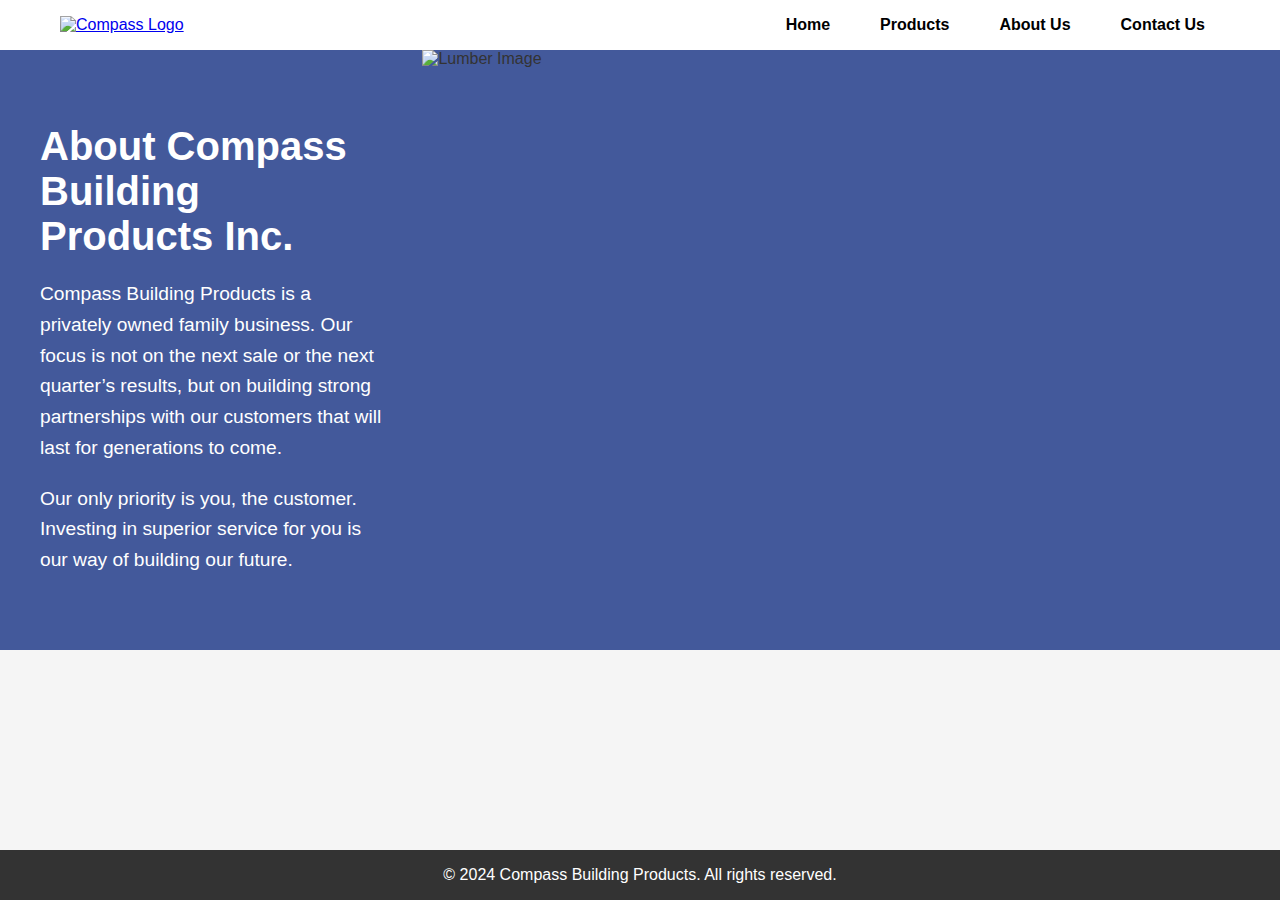
==== about.html @ 057bdfd3 "Add files via upload" ====
<!DOCTYPE html>
<html lang="en">
<head>
    <meta charset="UTF-8">
    <meta name="viewport" content="width=device-width, initial-scale=1.0">
    <title>About Us - Compass Building</title>
    <link rel="stylesheet" href="style.css">
</head>
<body>
    <header>
    <div class="header-container">
        <div class="logo">
            <a href="index.html"><img src="images/logo.png" alt="Compass Logo" /></a>
        </div>
        <nav class="main-nav">
            <div class="hamburger" onclick="toggleMenu()">
                <div class="line"></div>
                <div class="line"></div>
                <div class="line"></div>
            </div>
            <ul id="nav-menu">
                <li><a href="index.html">Home</a></li>
                <li><a href="products.html">Products</a></li>
                <li><a href="about.html">About Us</a></li>
                <li><a href="contact.html">Contact Us</a></li>
            </ul>
        </nav>
    </div>
    </header>

    <script>
	function toggleMenu() {
    	    var menu = document.getElementById('nav-menu');
            menu.classList.toggle('show');
	}
    </script>

    <div class="about-banner">
        <div class="banner-text2">
             <h1>About Compass Building Products Inc.</h1>
             <p>Compass Building Products is a privately owned family business. Our focus is not on the next sale or the next quarter’s results, but on building strong partnerships with our customers that will last for generations to come.  </p>
	    
	     <p>Our only priority is you, the customer. Investing in superior service for you is our way of building our future.</p>
        </div>
        <div class="banner-image2">
             <img src="images/image002.webp" alt="Lumber Image">
        </div>
   </div>


    <footer>
        <p>&copy; 2024 Compass Building Products. All rights reserved.</p>
    </footer>
</body>
</html>
---- style.css ----
/***************************/
/** APPLIES TO ALL PAGES  **/
/***************************/

/* General Reset */
* {
    margin: 0;
    padding: 0;
    box-sizing: border-box;
}

/* Body Styling */
body {
    font-family: Arial, sans-serif;
    background-color: #f5f5f5;
    color: #333;
}

/* Header Styling */
header {
    background-color: #FFFFFF;
    padding: 1em 0;
}

.header-container {
    display: flex;
    justify-content: space-between;
    align-items: center;
    max-width: 1200px;
    margin: 0 auto;
    padding: 0 20px;
}

/* Logo Styling */
.logo img {
    height: 60px; /* Adjust according to your logo size */
    width: auto;
}

/* Navigation Menu Styling */
.main-nav {
    position: relative;
}

.main-nav ul {
    list-style: none;
    display: flex;
    gap: 20px;
}

.main-nav ul li {
    display: inline;
}

.main-nav ul li a {
    color: black;
    text-decoration: none;
    font-weight: bold;
    padding: 10px 15px;
    border-radius: 4px;
    transition: background-color 0.3s;
}

.main-nav ul li a:hover {
    background-color: #6AB5FF;
}

/* Hamburger Icon Styling */
.hamburger {
    display: none;
    flex-direction: column;
    cursor: pointer;
}

.hamburger .line {
    width: 25px;
    height: 3px;
    background-color: black;
    margin: 5px 0;
    transition: 0.3s;
}

/* Responsive Design for Smaller Screens */
@media (max-width: 768px) {
    .main-nav ul {
        display: none;
        flex-direction: column;
        background-color: #f5f5f5;
        position: absolute;
        top: 50px; /* Adjust based on your header height */
        right: 0;
        width: 100%;
        text-align: center;
    }

    .main-nav ul li {
        display: block;
        margin: 10px 0;
    }

    /* Show hamburger menu on smaller screens */
    .hamburger {
        display: flex;
        justify-content: flex-start;
        position: relative;
    }

    .main-nav ul {
        display: flex;
        flex-direction: column;
        position: fixed;
        top: 0;
        right: -100%;
        width: 250px;
        height: 100%;
        background-color: #f5f5f5;
        text-align: center;
        padding-top: 50px;
        transition: right 0.3s ease;
        box-shadow: -2px 0 5px rgba(0, 0, 0, 0.1);
    }

    .main-nav ul.show {
        right: 0;
    }
}


/***************************/
/******* MAIN PAGE  ********/
/***************************/


/* Banner Styling */
.banner {
    background-image: url('images/iStock-885566710-1-scaled.webp');
    background-size: cover; /* Better image fitting */
    background-position: center;
    background-repeat: no-repeat; /* Prevents repeating */
    background-color: #6AB5FF; /* Background color fallback */
    width: 100%; /* Full width */
    min-height: 50vh; /* Ensure it takes at least half the screen height */
    display: flex;
    justify-content: center;
    align-items: flex-start;
    padding-top: 20px;
    /*flex-direction: column;*/ /* Stack content vertically */
}

.banner-content {
    color: white;
    font-size: 2em;
    font-family: Kanit, ui-sans-serif, system-ui, -apple-system, BlinkMacSystemFont, Segoe UI, Roboto, Helvetica Neue, Arial, Noto Sans, sans-serif, Apple Color Emoji, Segoe UI Emoji, Segoe UI Symbol, Noto Color Emoji;
    text-align: center;
}

/* Button Styling */
.button {
    display: inline-block;
    padding: 12px 24px;
    font-size: 1em; /* Larger and more readable on mobile */
    color: white;    
    text-decoration: none; /* Remove underline */
    border: 2px solid white;
    border-radius: 4px; /* Rounded corners */
    transition: background-color 0.3s ease; /* Smooth transition for hover */
}

.button:hover {
    background-color: #6AB5FF; 
}

/* Cards Container */
.cards-container {
    display: flex;
    justify-content: center;
    flex-wrap: wrap;
    gap: 20px;
    margin-top: 60px;
    padding: 0 20px; /* Reduced padding for small screens */
}

/* Card Styling */
.card {
    background-color: white;
    border-radius: 8px;
    box-shadow: 0 4px 8px rgba(0, 0, 0, 0.1); /* Adds shadow */
    transition: transform 0.3s ease;
    width: 100%; /* Full width on small screens */
    max-width: 400px; /* Limit maximum width */
    text-align: center;
    color: inherit; /* Keep the default text color */
}

/* Card Image */
.card-image {
    width: 100%; /* Full width of the card */
    height: 200px; /* Set a smaller height for mobile */
    object-fit: cover; /* Ensures the image is cropped properly */
}

/* Card Content */
.card-content {
    padding: 20px;
}

.card-content h3 {
    font-size: 1.5em;
    margin-bottom: 10px;
    color: #2e3c7e;
}

.card-content p {
    font-size: 1em;
    color: #4CAF50;
}

.card:hover {
    transform: translateY(-10px); /* Slight lift effect on hover */
}

/* Full-Width Banner Styling */
.full-width-banner {
    display: flex;
    flex-direction: column;
    align-items: center;
    justify-content: center;
    background-color: #294634;
    padding: 40px 20px;
    width: 100%;
    box-sizing: border-box;
    text-align: center;
    margin-top: 60px;
}

/* Banner Text */
.banner-text {
    max-width: 80%;
    margin-bottom: 20px;
}

.banner-text h2 {
    font-size: 2.5em;
    color: white;
    margin-bottom: 10px;
}

.banner-text p {
    font-size: 1.2em;
    color: white;
}

/* Banner Image */
.banner-image {
    width: 30%;
    height: auto;
    object-fit: cover;
    border-radius: 8px;
}

/* Responsive Design */
@media (max-width: 768px) {
    .banner {
        min-height: 40vh; /* Adjust the banner height for smaller screens */
    }

    .banner-content {
        font-size: 1.5em; /* Adjust font size for readability */
    }

    .cards-container {
        padding: 0 10px; /* Further reduce padding */
    }

    .card-image {
        height: 180px; /* Adjust image height on smaller screens */
    }

    .full-width-banner {
        padding: 20px;
    }

    .banner-text h2 {
        font-size: 2em; /* Reduce text size on smaller screens */
    }

    .banner-image {
        width: 100%; /* Full width image on mobile */
    }
}


/***************************/
/******** PRODUCTS  ********/
/***************************/

/* Product Page Styling */
.products-intro {
    text-align: center;
    padding: 40px 20px;
    background-color: #f5f5f5;
}

.products-intro h1 {
    font-size: 2.5em;
    color: #294634; /* Matches color theme */
}

.products-intro p {
    font-size: 1.2em;
    color: #4CAF50;
}

/* Product Grid */
.product-grid {
    display: flex;
    justify-content: space-around;
    flex-wrap: wrap;
    padding: 20px;
    gap: 20px;
    margin-bottom: 40px;
}

.product-card {
    background-color: white;
    border-radius: 8px;
    box-shadow: 0 4px 8px rgba(0, 0, 0, 0.1);
    width: 600px;
    text-align: center;
    padding: 20px;
}

.product-image {
    width: 100%;
    object-fit: cover;
    border-radius: 8px;
}

.product-card h3 {
    font-size: 1.5em;
    margin-top: 15px;
    margin-bottom: 20px;
    color: #2e3c7e;
}

.product-card h4 {
    font-size: 1.2em;
    font-weight: bold;
    color: #333; /* Adjust color to match your theme */
    margin-top: 10px;
}


.product-card ul {
    list-style-position: inside; /* Ensures bullets are inside the padding area */
    list-style-type: disc; /* You can change this to another bullet style */
    margin: 0 auto; /* Centers the entire <ul> inside the card */
    text-align: left; /* Keeps the <li> elements aligned to the left */
    padding-left: 0; /* Optionally remove any default padding on <ul> */
    width: fit-content; /* Ensures the width of the <ul> is just enough to fit the list items */
    padding: 5px;
}

.product-card ul li {
    padding-left: 20px; /* Adds padding to the <li> elements */
    list-style-position: inside; /* Bullets included inside padding */
}


.product-card p {
    margin-top: 10px;
    font-size: 1em;
    color: black;    
    margin-bottom: 15px;
}

.product-card .button {
    display: inline-block;
    padding: 10px 20px;
    background-color: #4CAF50;
    color: white;
    text-decoration: none;
    border-radius: 4px;
    transition: background-color 0.3s;
}

.product-card .button:hover {
    background-color: #45a049;
}



/***************************/
/********* ABOUT  **********/
/***************************/

/* Full-width banner with two divisions */
.about-banner {
    display: flex;
    justify-content: space-between;
    align-items: center;
    width: 100%;
    height: 600px; /* Adjust the height as needed */
    background-color: #43599B; /* Background color for the banner */
}

/* First division (1/3 of the banner) */
.banner-text2 {
    flex: 1 1 33%; /* 1/3 of the space */
    padding: 40px;
    text-align: left;
}

.banner-text2 h1 {
    font-size: 2.5em;
    color: white; /* Custom header color */
    margin-bottom: 10px;
}

.banner-text2 p {
    font-size: 1.2em;
    color: white;
    line-height: 1.6;
    margin-top: 20px;
}

/* Second division (2/3 of the banner) */
.banner-image2 {
    flex: 2 1 67%; /* 2/3 of the space */
    height: 100%;
}

.banner-image2 img {
    width: 100%;
    height: 100%;
    object-fit: cover; /* Ensures the image covers the full area and maintains aspect ratio */
    border-radius: 0; /* Optional: remove if you want rounded corners */
}

/* Responsive design for smaller screens */
@media (max-width: 768px) {
    .about-banner {
        flex-direction: column; /* Stack divisions vertically on smaller screens */
        height: auto;
    }

    .banner-text2, .banner-image2 {
        width: 100%; /* Full width for each division */
        text-align: center;
    }

    .banner-image2 img {
        height: auto; /* Adjust image height for smaller screens */
    }
}



/***************************/
/******** CONTACT  *********/
/***************************/

/* Contact Header */
.contact-header {
    text-align: center;
    padding: 40px 20px;
    background-color: #f5f5f5;
}

.contact-header h1 {
    font-size: 2.5em;
    margin-bottom: 10px;
}

.contact-header p {
    font-size: 1.2em;
    color: #555;
}

/* Contact Information */
.contact-info {
    display: flex;
    justify-content: space-around;
    flex-wrap: wrap;
    padding: 40px 20px;
    background-color: white;
    gap: 20px;
}

.info-block {
    width: 45%;
    text-align: center;
}

.info-block h2 {
    font-size: 1.5em;
    margin-bottom: 10px;
}

.info-block p {
    font-size: 1.2em;
    color: #555;
}

/* Map Section */
.map-section {
    text-align: center;
    padding: 40px 20px;
}

.map-section iframe {
    max-width: 100%;
}

/* Contact Form Section */
.contact-form-section {
    max-width: 600px;
    margin: 0 auto;
    padding: 40px;
    background-color: #f9f9f9;
    border-radius: 10px;
    box-shadow: 0 4px 8px rgba(0, 0, 0, 0.1);
}

.contact-form-section h2 {
    text-align: center;
    font-size: 2em;
    color: #333;
    margin-bottom: 20px;
}

/* Form Group Styling */
.form-group {
    margin-bottom: 20px;
}

.form-group label {
    display: block;
    font-size: 1.1em;
    color: #333;
    margin-bottom: 5px;
}

.form-group input,
.form-group textarea {
    width: 100%;
    padding: 12px;
    font-size: 1em;
    border: 1px solid #ccc;
    border-radius: 6px;
    background-color: #fff;
    box-shadow: inset 0 2px 3px rgba(0, 0, 0, 0.05);
    transition: border-color 0.3s ease;
}

.form-group input:focus,
.form-group textarea:focus {
    border-color: #4CAF50;
    outline: none;
}

/* Submit Button Styling */
.submit-button {
    display: block;
    width: 100%;
    padding: 12px;
    background-color: #4CAF50;
    color: white;
    font-size: 1.2em;
    font-weight: bold;
    border: none;
    border-radius: 6px;
    cursor: pointer;
    transition: background-color 0.3s ease;
}

.submit-button:hover {
    background-color: #45a049;
}

/* Thank You Message */
#thank-you-message {
    text-align: center;
    font-size: 1.2em;
    color: #4CAF50;
    margin-top: 20px;
}


/* Privacy Assurance */
.privacy-assurance {
    padding: 20px;
    text-align: center;
    font-size: 0.9em;
}

.privacy-assurance a {
    color: #4CAF50;
    text-decoration: none;
}

/* Responsive Design */
@media (max-width: 768px) {
    .contact-info {
        flex-direction: column;
        align-items: center;
    }

    .info-block {
        width: 100%;
    }

    .contact-form-section {
        padding: 20px;
    }

    .submit-button {
        font-size: 1.1em;
    }
}

footer {
    background-color: #333;
    color: white;
    text-align: center;
    padding: 1em 0;
    position: fixed;
    width: 100%;
    bottom: 0;
}
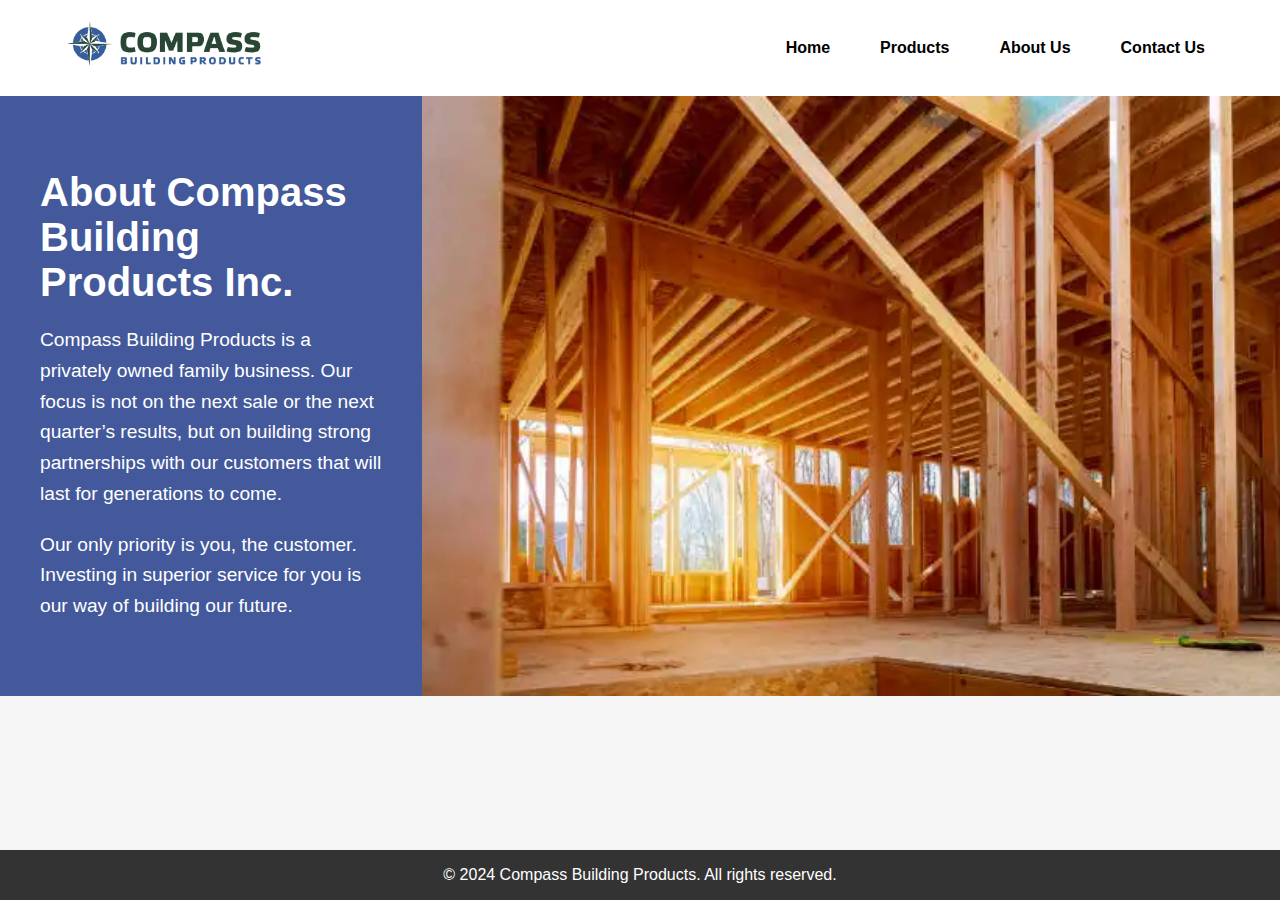
==== commit c6e46238: "Add files via upload" ====
--- a/about.html
+++ b/about.html
@@ -10,7 +10,7 @@
     <header>
     <div class="header-container">
         <div class="logo">
-            <a href="index.html"><img src="images/logo.png" alt="Compass Logo" /></a>
+            <a href="index.html"><img src="images/logo.PNG" alt="Compass Logo" /></a>
         </div>
         <nav class="main-nav">
             <div class="hamburger" onclick="toggleMenu()">
